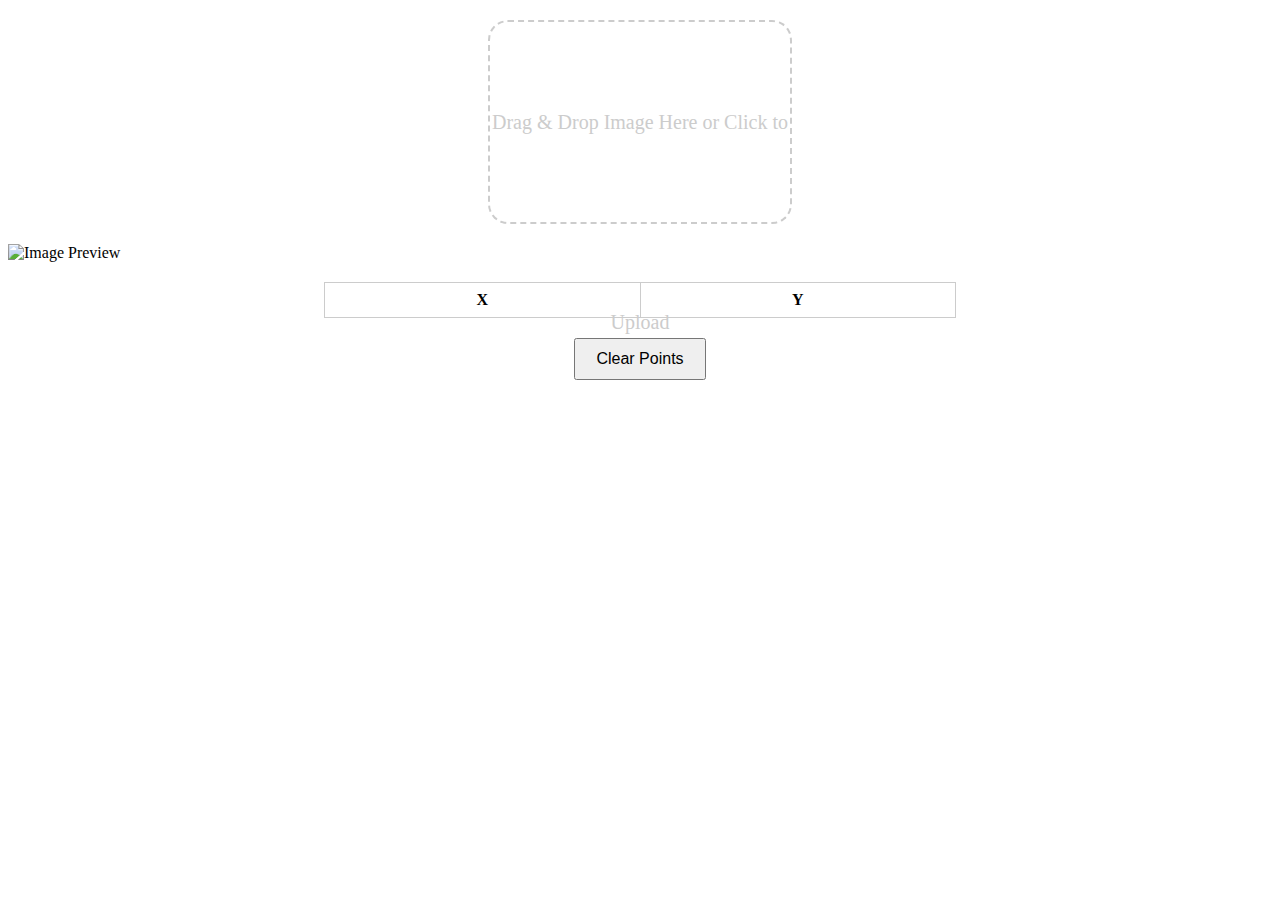
==== index.html @ d27fa448 "first commit" ====
<!DOCTYPE html>
<html lang="en">
<head>
    <meta charset="UTF-8">
    <meta name="viewport" content="width=device-width, initial-scale=1.0">
    <title>Image Upload and View with Click Marker</title>
    <style>
        #drop-area {
            border: 2px dashed #ccc;
            border-radius: 20px;
            width: 300px;
            height: 200px;
            line-height: 200px;
            text-align: center;
            font-size: 20px;
            color: #ccc;
            margin: 20px auto;
        }
        #drop-area.hover {
            border-color: #333;
            color: #333;
        }
        #image-preview {
            display: block;
            margin: 20px auto;
            max-width: 100%;
            position: relative;
        }
        .marker {
            width: 10px;
            height: 10px;
            background-color: red;
            border-radius: 50%;
            position: absolute;
            transform: translate(-50%, -50%);
        }
        table {
            margin: 20px auto;
            border-collapse: collapse;
            width: 50%;
        }
        th, td {
            border: 1px solid #ccc;
            padding: 8px;
            text-align: center;
        }
        #clear-button {
            display: block;
            margin: 20px auto;
            padding: 10px 20px;
            font-size: 16px;
            cursor: pointer;
        }
    </style>
</head>
<body>
    <div id="drop-area">
        Drag & Drop Image Here or Click to Upload
    </div>
    <input type="file" id="file-input" style="display: none;">
    <div id="image-container" style="position: relative;">
        <img id="image-preview" src="" alt="Image Preview">
    </div>
    <table id="coords-table">
        <thead>
            <tr>
                <th>X</th>
                <th>Y</th>
            </tr>
        </thead>
        <tbody>
        </tbody>
    </table>
    <button id="clear-button">Clear Points</button>

    <script>
        const dropArea = document.getElementById('drop-area');
        const fileInput = document.getElementById('file-input');
        const imagePreview = document.getElementById('image-preview');
        const imageContainer = document.getElementById('image-container');
        const coordsTableBody = document.getElementById('coords-table').querySelector('tbody');
        const clearButton = document.getElementById('clear-button');

        dropArea.addEventListener('click', () => fileInput.click());

        dropArea.addEventListener('dragover', (event) => {
            event.preventDefault();
            dropArea.classList.add('hover');
        });

        dropArea.addEventListener('dragleave', () => {
            dropArea.classList.remove('hover');
        });

        dropArea.addEventListener('drop', (event) => {
            event.preventDefault();
            dropArea.classList.remove('hover');
            const files = event.dataTransfer.files;
            if (files.length > 0) {
                handleFile(files[0]);
            }
        });

        fileInput.addEventListener('change', (event) => {
            const files = event.target.files;
            if (files.length > 0) {
                handleFile(files[0]);
            }
        });

        function handleFile(file) {
            const reader = new FileReader();
            reader.onload = (event) => {
                imagePreview.src = event.target.result;
                imagePreview.onload = () => {
                    imageContainer.style.width = imagePreview.width + 'px';
                    imageContainer.style.height = imagePreview.height + 'px';
                };
            };
            reader.readAsDataURL(file);
        }

        imagePreview.addEventListener('click', (event) => {
            const rect = imagePreview.getBoundingClientRect();
            const x = Math.round(event.clientX - rect.left);
            const y = Math.round(event.clientY - rect.top);

            const marker = document.createElement('div');
            marker.classList.add('marker');
            marker.style.left = `${x}px`;
            marker.style.top = `${y}px`;

            imageContainer.appendChild(marker);

            const row = coordsTableBody.insertRow();
            const cellX = row.insertCell(0);
            const cellY = row.insertCell(1);
            cellX.textContent = x;
            cellY.textContent = y;
        });

        clearButton.addEventListener('click', () => {
            // Remove all markers
            const markers = document.querySelectorAll('.marker');
            markers.forEach(marker => marker.remove());

            // Clear the table
            coordsTableBody.innerHTML = '';
        });
    </script>
</body>
</html>
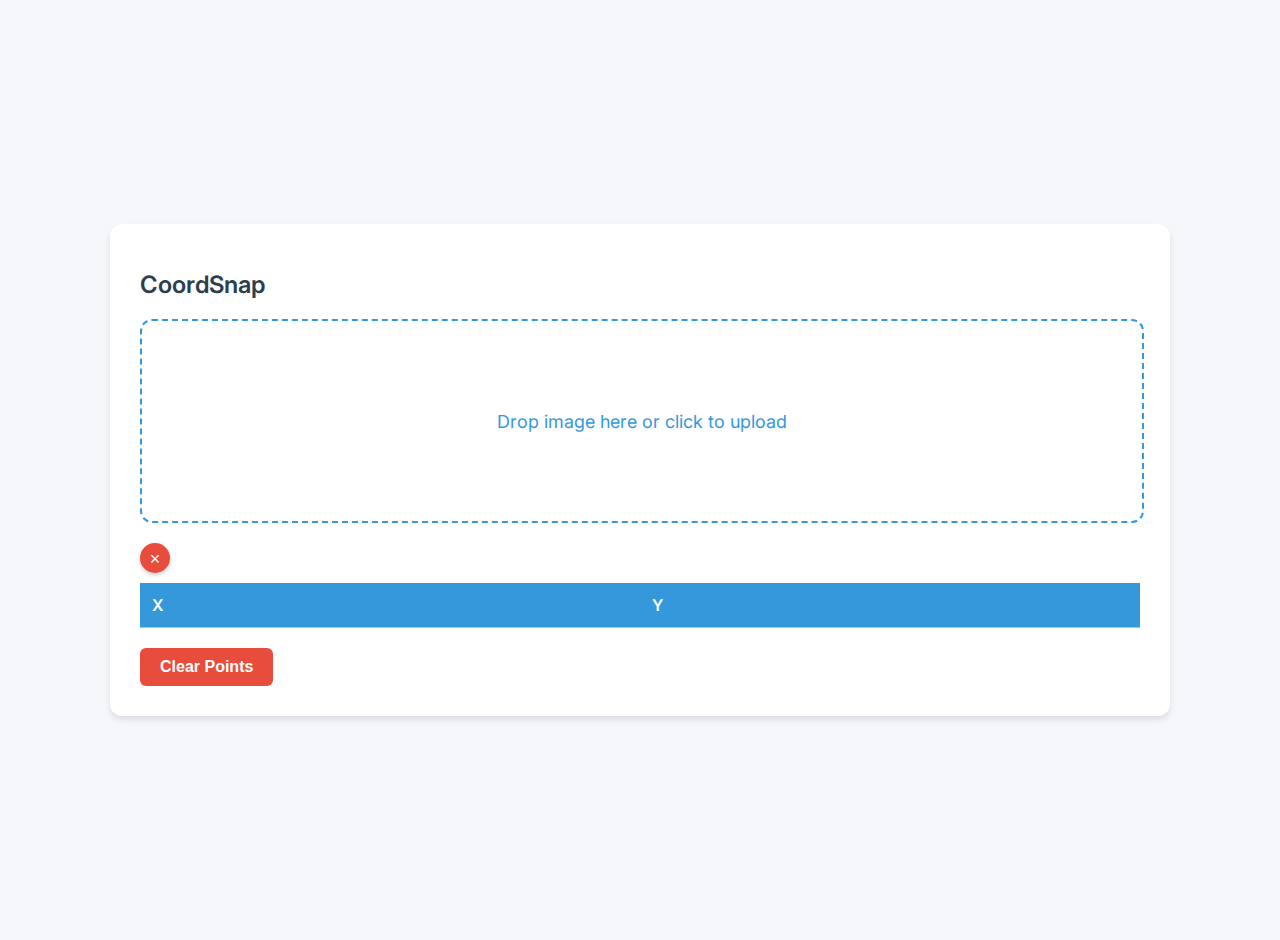
==== commit f761b16c: "update: ui and features" ====
--- a/index.html
+++ b/index.html
@@ -3,75 +3,181 @@
 <head>
     <meta charset="UTF-8">
     <meta name="viewport" content="width=device-width, initial-scale=1.0">
-    <title>Image Upload and View with Click Marker</title>
+    <title>CoordSnap</title>
+    <link href="https://fonts.googleapis.com/css2?family=Inter:wght@300;400;600&display=swap" rel="stylesheet">
     <style>
+        :root {
+            --primary-color: #3498db;
+            --secondary-color: #2c3e50;
+            --accent-color: #e74c3c;
+            --background-color: #f5f7fa;
+            --text-color: #34495e;
+            --border-color: #bdc3c7;
+        }
+        body {
+            font-family: 'Inter', sans-serif;
+            background-color: var(--background-color);
+            margin: 0;
+            padding: 20px;
+            color: var(--text-color);
+            display: flex;
+            justify-content: center;
+            align-items: center;
+            min-height: 100vh;
+            position: relative;
+        }
+        .container {
+            max-width: 1000px;
+            width: 100%;
+            background-color: #fff;
+            padding: 30px;
+            border-radius: 12px;
+            box-shadow: 0 4px 6px rgba(0,0,0,0.1);
+        }
+        h1 {
+            color: var(--secondary-color);
+            font-weight: 600;
+            margin-bottom: 20px;
+            font-size: 24px;
+        }
         #drop-area {
-            border: 2px dashed #ccc;
-            border-radius: 20px;
-            width: 300px;
+            border: 2px dashed var(--primary-color);
+            border-radius: 12px;
+            width: 100%;
             height: 200px;
-            line-height: 200px;
-            text-align: center;
-            font-size: 20px;
-            color: #ccc;
-            margin: 20px auto;
+            display: flex;
+            align-items: center;
+            justify-content: center;
+            font-size: 18px;
+            color: var(--primary-color);
+            margin-bottom: 20px;
+            transition: all 0.3s ease;
+            cursor: pointer;
         }
         #drop-area.hover {
-            border-color: #333;
-            color: #333;
+            border-color: var(--secondary-color);
+            color: var(--secondary-color);
+            background-color: rgba(52, 152, 219, 0.1);
+        }
+        #image-container {
+            position: relative;
+            display: none;
+            margin-bottom: 20px;
         }
         #image-preview {
             display: block;
-            margin: 20px auto;
             max-width: 100%;
-            position: relative;
+            height: auto;
+            border-radius: 8px;
+            box-shadow: 0 2px 4px rgba(0,0,0,0.1);
+            transition: filter 0.3s ease;
+        }
+        .grayscale {
+            filter: grayscale(100%);
         }
         .marker {
-            width: 10px;
-            height: 10px;
-            background-color: red;
+            width: 12px;
+            height: 12px;
+            background-color: var(--accent-color);
             border-radius: 50%;
             position: absolute;
             transform: translate(-50%, -50%);
+            box-shadow: 0 0 0 2px #fff, 0 0 0 4px var(--accent-color);
+        }
+        .remove-button {
+            background-color: var(--accent-color);
+            color: #fff;
+            border: none;
+            border-radius: 50%;
+            width: 30px;
+            height: 30px;
+            font-size: 18px;
+            line-height: 30px;
+            text-align: center;
+            cursor: pointer;
+            box-shadow: 0 2px 4px rgba(0,0,0,0.2);
+            transition: background-color 0.3s ease;
+            margin-bottom: 10px;
+        }
+        .remove-button:hover {
+            background-color: #c0392b;
         }
         table {
-            margin: 20px auto;
-            border-collapse: collapse;
-            width: 50%;
+            width: 100%;
+            border-collapse: separate;
+            border-spacing: 0;
+            margin-bottom: 20px;
         }
         th, td {
-            border: 1px solid #ccc;
-            padding: 8px;
-            text-align: center;
+            padding: 12px;
+            text-align: left;
+            border-bottom: 1px solid var(--border-color);
+        }
+        th {
+            background-color: var(--primary-color);
+            color: #fff;
+            font-weight: 600;
+        }
+        tr:last-child td {
+            border-bottom: none;
+        }
+        tr:hover {
+            background-color: rgba(52, 152, 219, 0.1);
         }
         #clear-button {
-            display: block;
-            margin: 20px auto;
+            display: inline-block;
             padding: 10px 20px;
             font-size: 16px;
+            font-weight: 600;
             cursor: pointer;
+            background-color: var(--accent-color);
+            color: #fff;
+            border: none;
+            border-radius: 6px;
+            transition: background-color 0.3s ease;
+        }
+        #clear-button:hover {
+            background-color: #c0392b;
+        }
+        #copy-banner {
+            position: fixed;
+            top: 20px;
+            right: 20px;
+            background-color: #2ecc71;
+            color: #fff;
+            padding: 12px 24px;
+            border-radius: 6px;
+            font-weight: 600;
+            display: none;
+            z-index: 1000;
+            box-shadow: 0 2px 4px rgba(0,0,0,0.2);
         }
     </style>
 </head>
 <body>
-    <div id="drop-area">
-        Drag & Drop Image Here or Click to Upload
+    <div class="container">
+        <h1>CoordSnap</h1>
+        <div id="drop-area">
+            Drop image here or click to upload
+        </div>
+        <input type="file" id="file-input" style="display: none;" accept="image/*">
+        <button class="remove-button" id="remove-button">&times;</button>
+        <div id="image-container">
+            <img id="image-preview" src="" alt="Image Preview">
+        </div>
+        <table id="coords-table">
+            <thead>
+                <tr>
+                    <th>X</th>
+                    <th>Y</th>
+                </tr>
+            </thead>
+            <tbody>
+            </tbody>
+        </table>
+        <button id="clear-button">Clear Points</button>
     </div>
-    <input type="file" id="file-input" style="display: none;">
-    <div id="image-container" style="position: relative;">
-        <img id="image-preview" src="" alt="Image Preview">
-    </div>
-    <table id="coords-table">
-        <thead>
-            <tr>
-                <th>X</th>
-                <th>Y</th>
-            </tr>
-        </thead>
-        <tbody>
-        </tbody>
-    </table>
-    <button id="clear-button">Clear Points</button>
+    <div id="copy-banner">Copied!</div>
 
     <script>
         const dropArea = document.getElementById('drop-area');
@@ -80,6 +186,8 @@
         const imageContainer = document.getElementById('image-container');
         const coordsTableBody = document.getElementById('coords-table').querySelector('tbody');
         const clearButton = document.getElementById('clear-button');
+        const removeButton = document.getElementById('remove-button');
+        const copyBanner = document.getElementById('copy-banner');
 
         dropArea.addEventListener('click', () => fileInput.click());
 
@@ -115,6 +223,8 @@
                 imagePreview.onload = () => {
                     imageContainer.style.width = imagePreview.width + 'px';
                     imageContainer.style.height = imagePreview.height + 'px';
+                    imageContainer.style.display = 'block';
+                    dropArea.style.display = 'none';
                 };
             };
             reader.readAsDataURL(file);
@@ -137,6 +247,36 @@
             const cellY = row.insertCell(1);
             cellX.textContent = x;
             cellY.textContent = y;
+
+            // Copy coordinates to clipboard
+            const coords = `${x}, ${y}`;
+            navigator.clipboard.writeText(coords).then(() => {
+                showCopyBanner(coords);
+                console.log('Coordinates copied to clipboard:', coords);
+            }).catch(err => {
+                console.error('Failed to copy coordinates:', err);
+            });
+
+            // Add hover and click event listeners to the row
+            row.addEventListener('mouseover', () => {
+                document.querySelectorAll('.marker').forEach(marker => marker.style.display = 'none');
+                marker.style.display = 'block';
+                imagePreview.classList.add('grayscale');
+            });
+
+            row.addEventListener('mouseout', () => {
+                document.querySelectorAll('.marker').forEach(marker => marker.style.display = 'block');
+                imagePreview.classList.remove('grayscale');
+            });
+
+            row.addEventListener('click', () => {
+                navigator.clipboard.writeText(coords).then(() => {
+                    showCopyBanner(coords);
+                    console.log('Coordinates copied to clipboard:', coords);
+                }).catch(err => {
+                    console.error('Failed to copy coordinates:', err);
+                });
+            });
         });
 
         clearButton.addEventListener('click', () => {
@@ -147,6 +287,30 @@
             // Clear the table
             coordsTableBody.innerHTML = '';
         });
+
+        removeButton.addEventListener('click', () => {
+            // Hide the image container and show the drop area
+            imageContainer.style.display = 'none';
+            dropArea.style.display = 'flex';
+
+            // Clear the image preview
+            imagePreview.src = '';
+
+            // Remove all markers
+            const markers = document.querySelectorAll('.marker');
+            markers.forEach(marker => marker.remove());
+
+            // Clear the table
+            coordsTableBody.innerHTML = '';
+        });
+
+        function showCopyBanner(coords) {
+            copyBanner.textContent = `Copied: ${coords}`;
+            copyBanner.style.display = 'block';
+            setTimeout(() => {
+                copyBanner.style.display = 'none';
+            }, 2000);
+        }
     </script>
 </body>
 </html>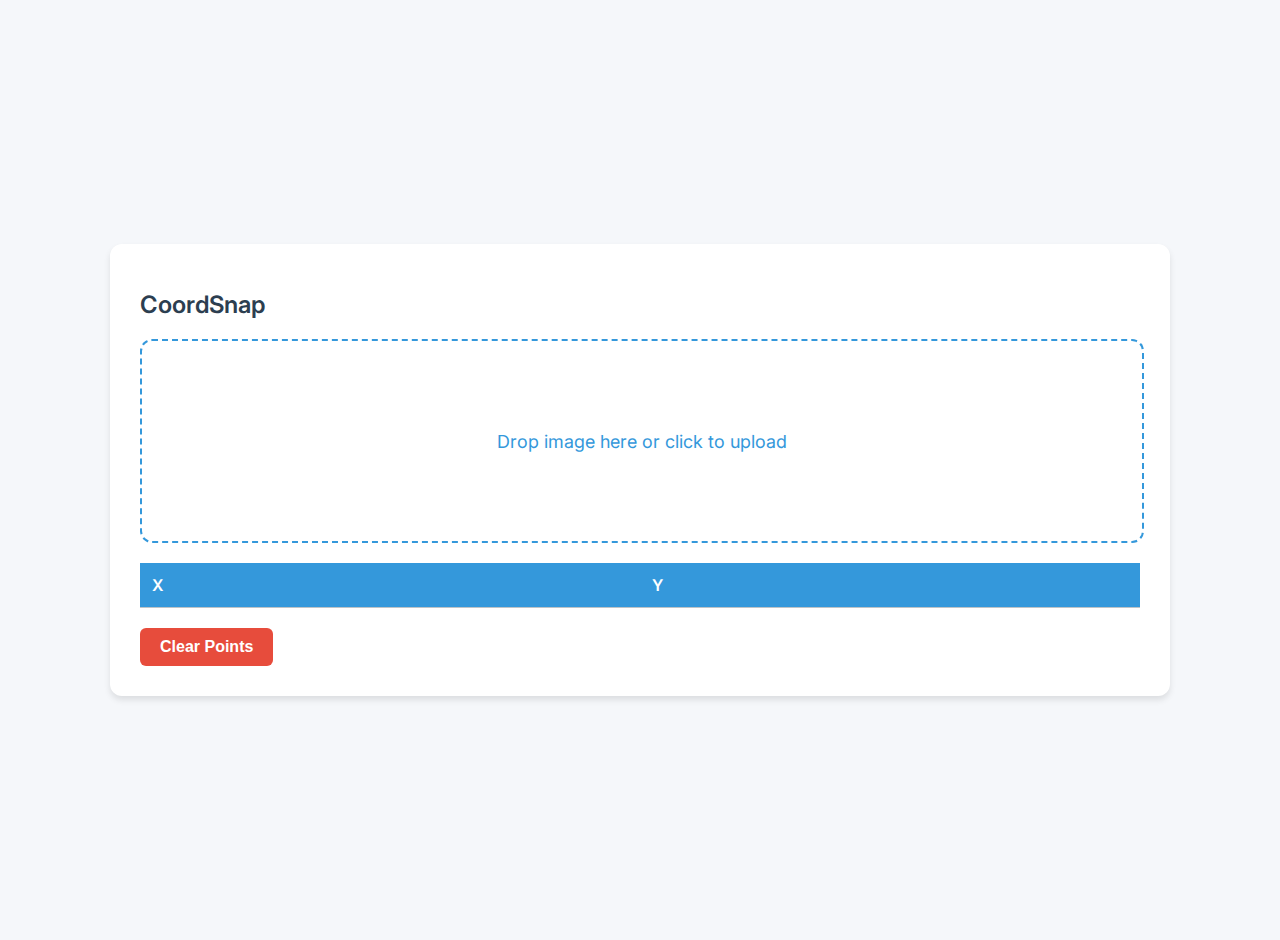
==== commit f67f8238: "updated: x button" ====
--- a/index.html
+++ b/index.html
@@ -85,6 +85,9 @@
             box-shadow: 0 0 0 2px #fff, 0 0 0 4px var(--accent-color);
         }
         .remove-button {
+            position: absolute;
+            top: 10px;
+            right: 10px;
             background-color: var(--accent-color);
             color: #fff;
             border: none;
@@ -97,7 +100,6 @@
             cursor: pointer;
             box-shadow: 0 2px 4px rgba(0,0,0,0.2);
             transition: background-color 0.3s ease;
-            margin-bottom: 10px;
         }
         .remove-button:hover {
             background-color: #c0392b;
@@ -152,6 +154,18 @@
             z-index: 1000;
             box-shadow: 0 2px 4px rgba(0,0,0,0.2);
         }
+        @media (max-width: 768px) {
+            .container {
+                padding: 20px;
+            }
+            h1 {
+                font-size: 20px;
+            }
+            #drop-area {
+                height: 150px;
+                font-size: 16px;
+            }
+        }
     </style>
 </head>
 <body>
@@ -161,8 +175,8 @@
             Drop image here or click to upload
         </div>
         <input type="file" id="file-input" style="display: none;" accept="image/*">
-        <button class="remove-button" id="remove-button">&times;</button>
         <div id="image-container">
+            <button class="remove-button" id="remove-button">&times;</button>
             <img id="image-preview" src="" alt="Image Preview">
         </div>
         <table id="coords-table">
